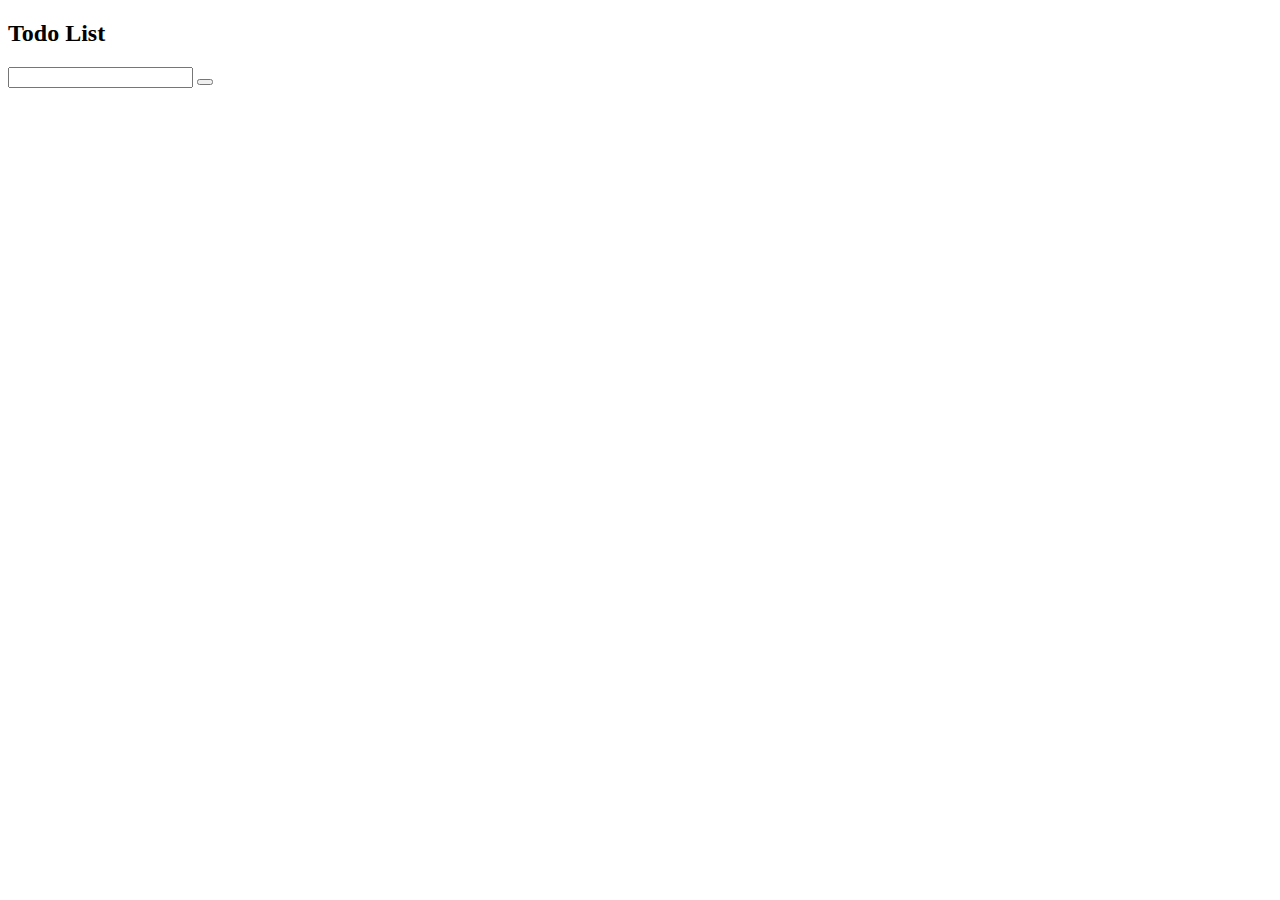
==== Todo App 2/index.html @ eb89c55b "Committing some changes" ====
<!DOCTYPE html>
<html lang="en">
  <head>
    <meta charset="UTF-8" />
    <meta http-equiv="X-UA-Compatible" content="IE=edge" />
    <meta name="viewport" content="width=device-width, initial-scale=1.0" />
    <title>Todo List</title>
  </head>
  <body>
    <header>
      <h2>Todo List</h2>
    </header>

    <form>
      <input type="text" class="todo-input" />
      <button class="todo-button" type="submit"></button>
    </form>
  </body>
</html>
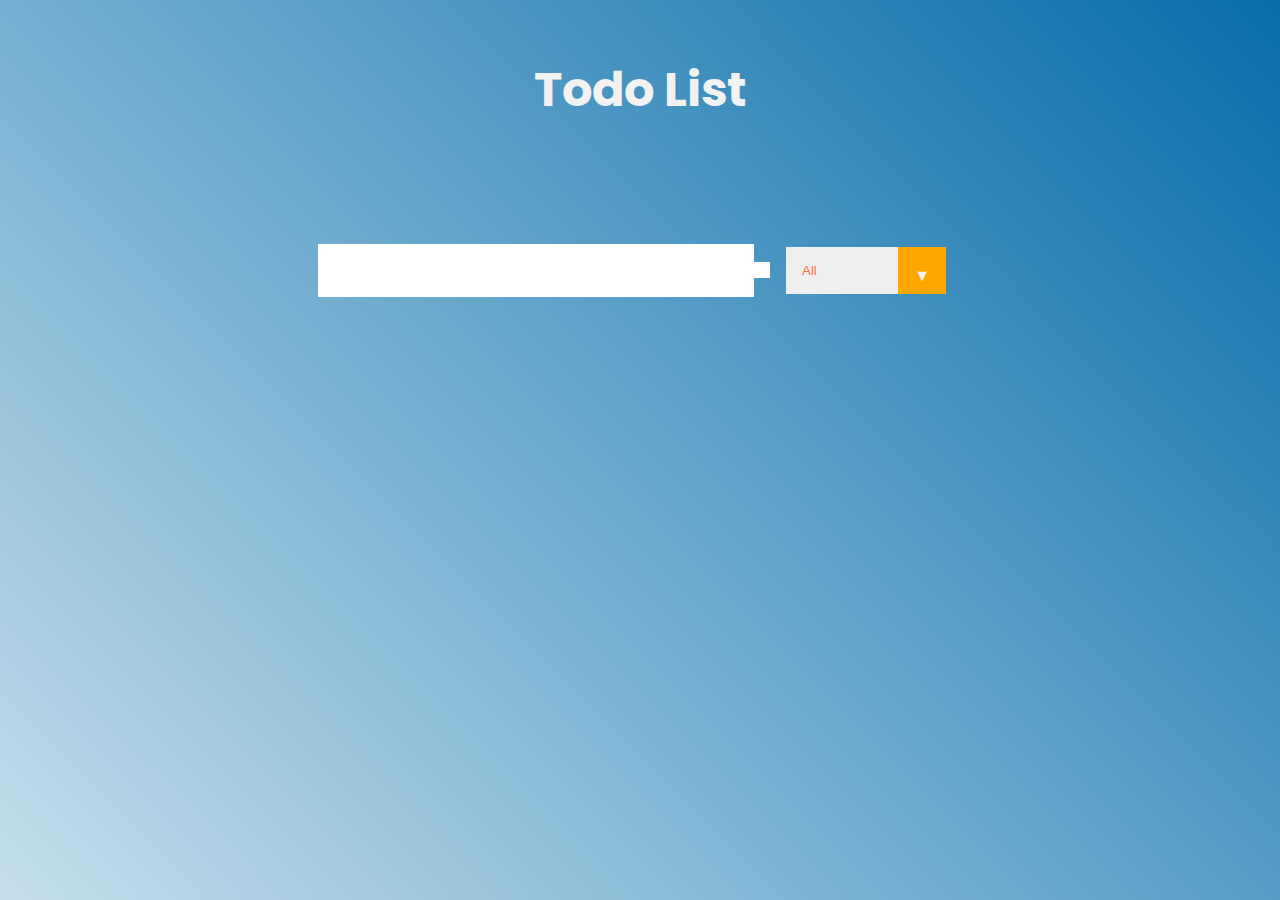
==== commit 0095bea5: "commiting some other changes" ====
--- a/Todo App 2/index.html
+++ b/Todo App 2/index.html
@@ -4,16 +4,38 @@
     <meta charset="UTF-8" />
     <meta http-equiv="X-UA-Compatible" content="IE=edge" />
     <meta name="viewport" content="width=device-width, initial-scale=1.0" />
+    <link
+      rel="stylesheet"
+      href="https://cdnjs.cloudflare.com/ajax/libs/font-awesome/5.15.3/css/all.min.css"
+      integrity="sha512-iBBXm8fW90+nuLcSKlbmrPcLa0OT92xO1BIsZ+ywDWZCvqsWgccV3gFoRBv0z+8dLJgyAHIhR35VZc2oM/gI1w=="
+      crossorigin="anonymous"
+    />
+    <link rel="stylesheet" href="style.css" />
     <title>Todo List</title>
   </head>
   <body>
     <header>
-      <h2>Todo List</h2>
+      <h1>Todo List</h1>
     </header>
 
     <form>
       <input type="text" class="todo-input" />
-      <button class="todo-button" type="submit"></button>
+      <button class="todo-button" type="submit">
+        <i class="fas fa-plus-square"></i>
+      </button>
+      <div class="select">
+        <select name="todos" class="filter-todo">
+          <option value="all">All</option>
+          <option value="completed">Completed</option>
+          <option value="uncompleted">Uncompleted</option>
+        </select>
+      </div>
     </form>
+
+    <div class="todo-container">
+      <ul class="todo-list"></ul>
+    </div>
+
+    <script src="app.js"></script>
   </body>
 </html>
--- a/Todo App 2/style.css
+++ b/Todo App 2/style.css
@@ -0,0 +1,143 @@
+@import url('https://fonts.googleapis.com/css2?family=Poppins&display=swap');
+
+* {
+  margin: 0;
+  padding: 0;
+  box-sizing: border;
+}
+
+body {
+  background: linear-gradient(45deg, #c5deea 0%, #8abbd7 31%, #066dab 100%);
+  font-family: 'Poppins', sans-serif;
+  color: #f2f2f2;
+  min-height: 100vh;
+}
+
+header {
+  font-size: 1.5rem;
+}
+
+header,
+form {
+  min-height: 20vh;
+  display: flex;
+  justify-content: center;
+  align-items: center;
+}
+
+form input,
+form button {
+  padding: 0.5rem;
+  font-size: 2rem;
+  border: none;
+  background: #fff;
+}
+
+form button {
+  color: rgb(255, 166, 0);
+  background: white;
+  cursor: pointer;
+  transition: all 0.3s ease;
+}
+
+form button:hover {
+  background: rgb(236, 154, 0);
+  color: white;
+}
+
+.todo-container {
+  display: flex;
+  justify-content: center;
+  align-items: center;
+}
+
+.todo-list {
+  min-width: 40%;
+  list-style: none;
+}
+
+.todo {
+  margin: 0.5rem;
+  background: white;
+  color: #000;
+  font-size: 1.5rem;
+  display: flex;
+  justify-content: space-between;
+  align-items: center;
+  transition: all 0.5s ease;
+}
+
+.todo li {
+  flex: 1;
+}
+
+.trash-btn,
+.complete-btn {
+  background: #ff6f47;
+  color: #fff;
+  border: none;
+  padding: 1rem;
+  cursor: pointer;
+  font-size: 1rem;
+}
+
+.complete-btn {
+  background: rgb(73, 204, 73);
+}
+
+.todo-item {
+  padding: 0rem 0.5rem;
+}
+
+.fa-check,
+.fa-trash {
+  pointer-events: none;
+}
+
+.completed {
+  text-decoration: line-through;
+  opacity: 0.5;
+}
+
+.fall {
+  transform: translateY(8rem) rotateZ(20deg);
+  opacity: 0;
+}
+
+select {
+  -webkit-appearance: none;
+  -moz-appearance: none;
+  appearance: none;
+  outline: none;
+  box-shadow: none;
+  border: none;
+}
+
+.select {
+  margin: 1rem;
+  position: relative;
+  overflow: hidden;
+}
+
+select {
+  color: #ff6f47;
+  width: 10rem;
+  cursor: pointer;
+  padding: 1rem;
+}
+
+.select::after {
+  content: '\25BC';
+  position: absolute;
+  background: rgb(255, 166, 0);
+  top: 0;
+  right: 0;
+  padding: 1rem;
+  pointer-events: none;
+  transition: all 0.3s ease;
+}
+
+.select:hover::after {
+  background: white;
+  color: #ff6f47;
+}
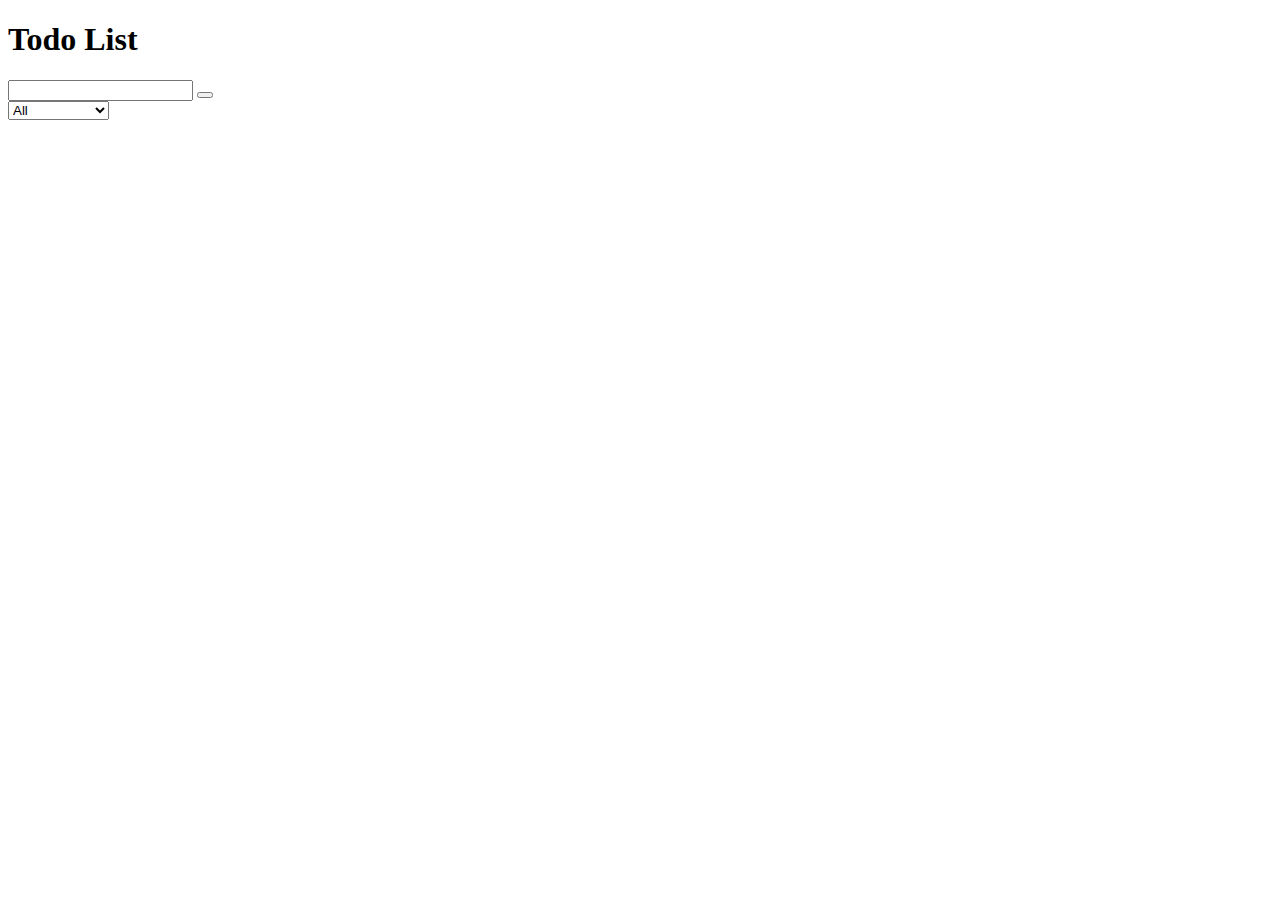
==== commit c1adb1b0: "some changes" ====
--- a/Todo App 2/index.html
+++ b/Todo App 2/index.html
@@ -10,7 +10,7 @@
       integrity="sha512-iBBXm8fW90+nuLcSKlbmrPcLa0OT92xO1BIsZ+ywDWZCvqsWgccV3gFoRBv0z+8dLJgyAHIhR35VZc2oM/gI1w=="
       crossorigin="anonymous"
     />
-    <link rel="stylesheet" href="style.css" />
+    <link rel="stylesheegit t" href="style.css" />
     <title>Todo List</title>
   </head>
   <body>
@@ -36,6 +36,6 @@
       <ul class="todo-list"></ul>
     </div>
 
-    <script src="app.js"></script>
+    <script type="module" src="app.js"></script>
   </body>
 </html>
--- a/Todo App 2/style.css
+++ b/Todo App 2/style.css
@@ -11,6 +11,7 @@
   font-family: 'Poppins', sans-serif;
   color: #f2f2f2;
   min-height: 100vh;
+  position: relative;
 }
 
 header {
@@ -35,7 +36,6 @@
 
 form button {
   color: rgb(255, 166, 0);
-  background: white;
   cursor: pointer;
   transition: all 0.3s ease;
 }
@@ -141,3 +141,61 @@
   background: white;
   color: #ff6f47;
 }
+
+/* Modal */
+
+.modal {
+  position: absolute;
+  background: rgba(0, 0, 0, 0.6);
+  top: 0;
+  left: 0;
+  width: 100%;
+  height: 100%;
+  z-index: 100;
+  transition: all 0.5s ease;
+}
+
+.modal .content {
+  position: absolute;
+  top: 50%;
+  left: 50%;
+  transform: translate(-50%, -50%);
+
+  display: flex;
+  align-items: center;
+
+  min-width: 50%;
+  background: #f7a1a1;
+  padding: 15px;
+  border: 2px solid #f77e7e;
+
+  font-size: 1.2rem;
+}
+
+.content i {
+  color: red;
+  margin-right: 10px;
+}
+
+.content button {
+  border: 0;
+  padding: 0.5rem;
+  cursor: pointer;
+  margin: 0 5px;
+  color: white;
+  font-family: inherit;
+}
+
+.content button:hover {
+  transform: scale(0.9);
+  box-shadow: 0 1px 5px rgba(0, 0, 0, 0.6);
+}
+
+.content .yes-btn {
+  margin-left: auto;
+  background: rgb(216, 25, 25);
+}
+
+.content .no-btn {
+  background: rgb(121, 121, 121);
+}
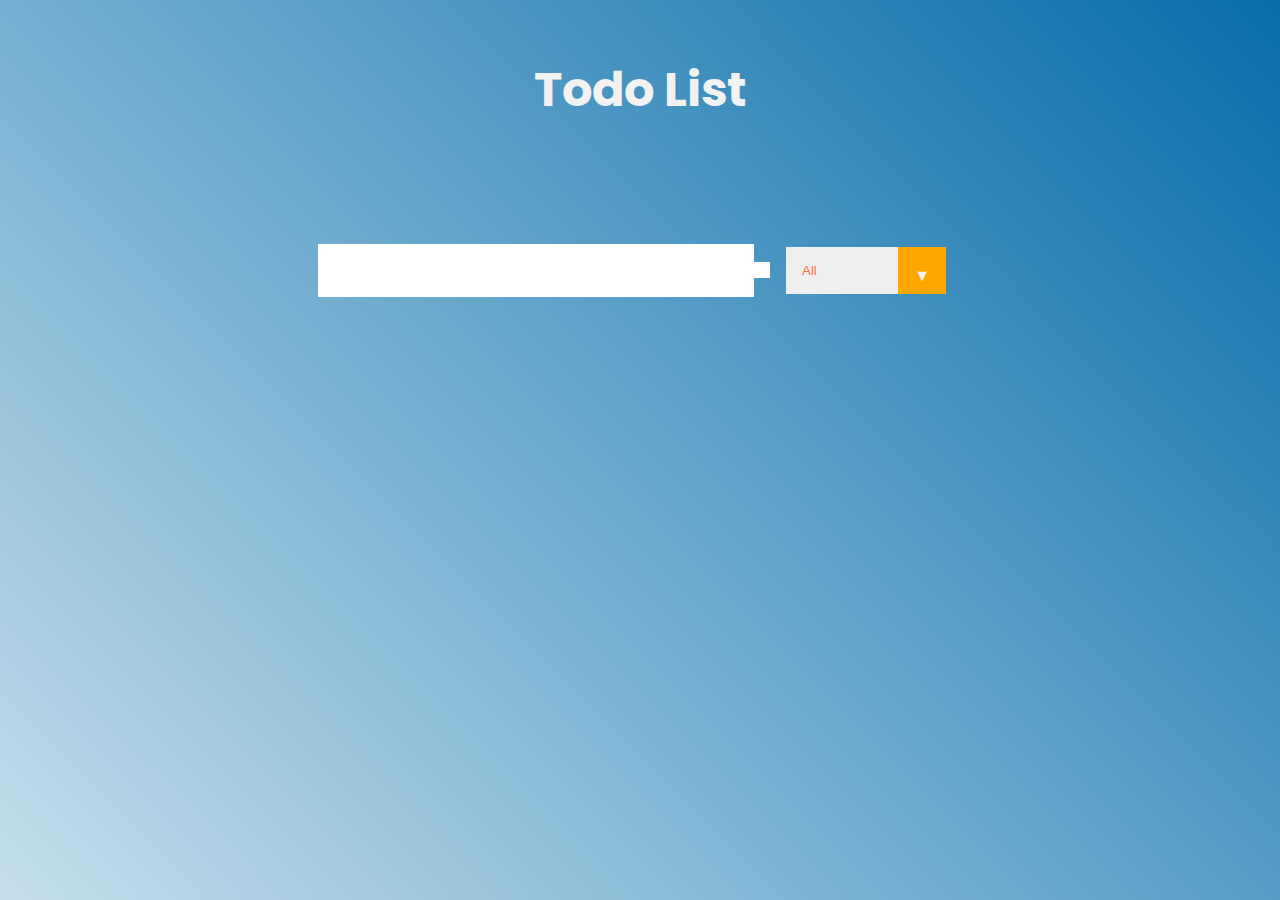
==== commit ecec846b: "some changes" ====
--- a/Todo App 2/index.html
+++ b/Todo App 2/index.html
@@ -10,7 +10,7 @@
       integrity="sha512-iBBXm8fW90+nuLcSKlbmrPcLa0OT92xO1BIsZ+ywDWZCvqsWgccV3gFoRBv0z+8dLJgyAHIhR35VZc2oM/gI1w=="
       crossorigin="anonymous"
     />
-    <link rel="stylesheegit t" href="style.css" />
+    <link rel="stylesheet" href="style.css" />
     <title>Todo List</title>
   </head>
   <body>
--- a/Todo App 2/style.css
+++ b/Todo App 2/style.css
@@ -1,4 +1,4 @@
-@import url('https://fonts.googleapis.com/css2?family=Poppins&display=swap');
+@import url("https://fonts.googleapis.com/css2?family=Poppins&display=swap");
 
 * {
   margin: 0;
@@ -8,7 +8,7 @@
 
 body {
   background: linear-gradient(45deg, #c5deea 0%, #8abbd7 31%, #066dab 100%);
-  font-family: 'Poppins', sans-serif;
+  font-family: "Poppins", sans-serif;
   color: #f2f2f2;
   min-height: 100vh;
   position: relative;
@@ -127,7 +127,7 @@
 }
 
 .select::after {
-  content: '\25BC';
+  content: "\25BC";
   position: absolute;
   background: rgb(255, 166, 0);
   top: 0;
